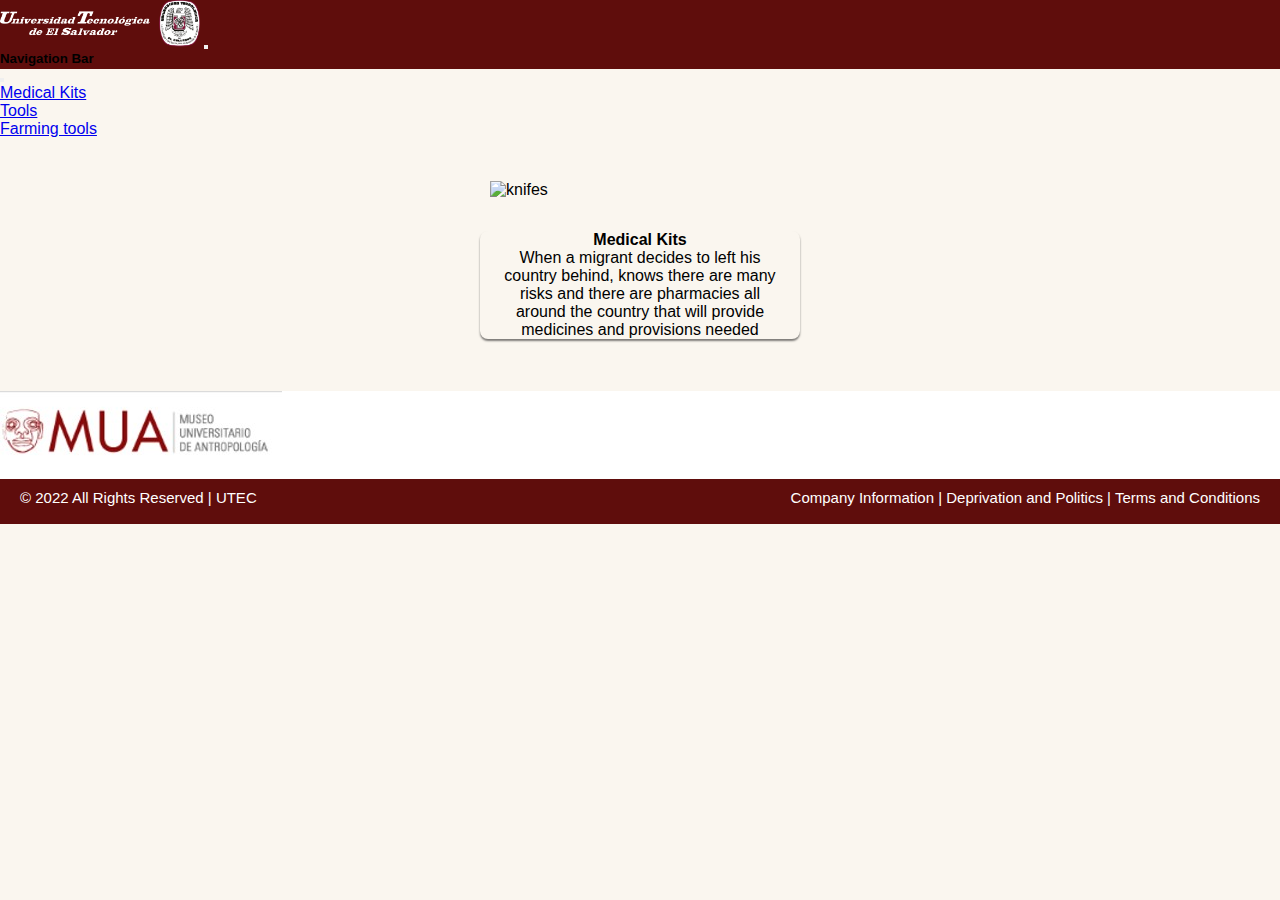
==== index.html @ 0bffd8e4 "Rename medkit.html to index.html" ====
<!DOCTYPE html>
<html lang="en">
<head>
    <meta charset="UTF-8">
    <meta http-equiv="X-UA-Compatible" content="IE=edge">
    <meta name="viewport" content="width=device-width, initial-scale=1.0">
    <title>Translates</title>
    <link href="https://cdn.jsdelivr.net/npm/bootstrap@5.1.3/dist/css/bootstrap.min.css" rel="stylesheet" integrity="sha384-1BmE4kWBq78iYhFldvKuhfTAU6auU8tT94WrHftjDbrCEXSU1oBoqyl2QvZ6jIW3" crossorigin="anonymous">
    <link rel="stylesheet" href="styles/style.css">
</head>
<body>
    <!--Navbar-->
    <nav class="navbar navbar-light fixed-top">
  <div class="container-fluid">
    <a class="navbar-brand text-white" href="#"><img src="img/icon.png" alt="icon" class="icon"></a>
    <button class="navbar-toggler" type="button" data-bs-toggle="offcanvas" data-bs-target="#offcanvasNavbar" aria-controls="offcanvasNavbar">
      <span class="navbar-toggler-icon"></span>
    </button>
    <div class="offcanvas offcanvas-end" tabindex="-1" id="offcanvasNavbar" aria-labelledby="offcanvasNavbarLabel">
      <div class="offcanvas-header">
        <h5 class="offcanvas-title" id="offcanvasNavbarLabel">Navigation Bar</h5>
        <button type="button" class="btn-close text-reset" data-bs-dismiss="offcanvas" aria-label="Close"></button>
      </div>
      <div class="offcanvas-body">
        <ul class="navbar-nav justify-content-end flex-grow-1 pe-3">
          <li class="nav-item">
            <a class="nav-link active" aria-current="page" href="medkit.html">Medical Kits</a>
          </li>
           <li class="nav-item">
            <a class="nav-link active" aria-current="page" href="Translates.html">Tools</a>
          </li>
          <a class="nav-link active" aria-current="page" href="Translates2.html">Farming tools</a>

        </ul> 
      </div>
    </div>
  </div>
</nav>
<script src="https://cdn.jsdelivr.net/npm/bootstrap@5.1.3/dist/js/bootstrap.bundle.min.js" integrity="sha384-ka7Sk0Gln4gmtz2MlQnikT1wXgYsOg+OMhuP+IlRH9sENBO0LRn5q+8nbTov4+1p" crossorigin="anonymous"></script>

    <!--End-->
<img src="img/Img3.jfif" class="img3" alt="knifes">
    <!--Cartas-->
  
    <div class="container">
    
        <div class="card" id="none">
            <h4>Medical Kits</h4>
            <p>
              </p> 
        </div>
        
        <div class="card">
            <h4>Medical Kits</h4>
            
            <p>When a migrant decides to left his country behind, knows there are many risks and there are pharmacies all around the country that will provide medicines and provisions needed
              </p>
        </div>
        
        <div class="card" id="none">
            <h4>Medical Kits</h4>
            <p>
              
          </p>
        </div>

    </div>
          <footer>
            <div class="principalfooter">
                <img src="img/mua.jfif" alt="mua">

                <div class="secundariofooter">
                    <p class="texto">© 2022 All Rights Reserved | UTEC</p>
                    <p class="texto">
                        Company Information | Deprivation and Politics | Terms and Conditions
                    </p>
                </div>
            </div>
        </footer>  
</body>
</html>
---- styles/style.css ----
@import url('https://fonts.googleapis.com/css2?family=Dongle:wght@400;700&family=IBM+Plex+Sans+Thai+Looped:wght@100&family=Lato:wght@100&family=Oswald:wght@200&family=Roboto:wght@300;400&family=Square+Peg&family=Water+Brush&display=swap');

*{
    margin: 0;
    padding: 0;
  }

    body{
      font-family: 'Noto Sans', sans-serif;
      background-color: #faf6ef;
    }
nav{
    background-color: #5f0d0c !important;
    height: 4.3em !important;
}

.container{
    width: 100% !important;
    max-width: 100% !important;
    height: auto;
    display: flex;
    flex-wrap: wrap;
    justify-content: center;
    margin: auto;
    margin-bottom: 2rem;
    
}

.portada{
    margin-top: 2em;
} 
.portada2 h1{
    text-align: center;
        color: #FFFFFF;
        font-size: 75px;
        font-weight: 500;
        font-family: 'Square Peg', cursive;


}  
.portada2 p{
    text-align: center;
    color: #FFFFFF;
    font-weight: 500;
    font-size: 35px;
    font-family: 'Water Brush', cursive;


}
#none{
    display: none;
}
.portada{
    display: none;
}
.container .card{
    width: 20rem !important;
    height: auto;
    border-radius: 8px;
    box-shadow: 0 2px 2px rgba(0, 0, 0, 0.5);
    overflow: hidden;
    margin: 20px;
    text-align: center;
    transition: all 0.25s;
    margin-top: 2rem;
}

.container .card:hover{
    transform: translateY(-15px);
    box-shadow: 0 12px 16px rgba(0, 0, 0, 0.2);
}

.portada2{
    position:absolute;
    z-index: 1;
    margin: 15% 25% 0% 30%;
    text-align: center;
}
.container .card h4{
    font-weight: 600;
}

.container .card p{
    padding: 0 1rem;
    font-size: 16px;
    font-weight: 300;
}
h1{
    font-weight: bold;
    color: #fff;
}
.container .card a {
    font-weight: 500;
    text-decoration: none;
    color: #3498db;
}
.img1{
    display: block;
    margin: auto;
    width: 350px;
    border-radius: 50%;
    margin-top: 7rem;
}
.img2{
    display: block;
    margin: auto;
    width: 220px;
    border-radius: 25%;
    margin-top: 7rem;
}
.img3{
    display: block;
    margin: auto;
    width: 300px;
    margin-top: 7rem;
}
.icon{
    width: 200px;
}
.principalfooter{
    background-color: #FFFFFF;
    position: absolute;
    width: 100%;
    color: white;
    font-size: 13px;
  }
  .principalfooter h3{
    padding-top: 10px;
    font-family: 'Noto Sans', sans-serif;
    letter-spacing: 1px;
    padding-left: 20px;
    font-size: 25px;
  }
  .principalfooter .integrantes{
    font-family: 'Noto Sans', sans-serif;
    padding-left: 20px;
    font-size: 15px;
    margin-bottom: 5px;
  }
  .secundariofooter{
    background-color: #5f0d0c;
    position: relative;
    bottom: 0;
    width: 100%;
    color: white;
    font-size: 13px;
    padding-top: 0px;
    float: left;
    font-size: 15px;
    display: flex;
    justify-content: space-between;
  }
  .texto{
    font-family: 'Noto Sans', sans-serif;
   
    margin-bottom: 8px;
    padding:  10px 20px 10px 20px;
    float: right;
  }
@media screen and (max-width: 900px) {
    .portada2{
        display: none;
    }
    .portada{
        display: block;
    }
    .portada h1{
        text-align: center;
        color: #198754;
    }
    
    .portada p{
        text-align: center;
        color: #198754;

      }
    
}
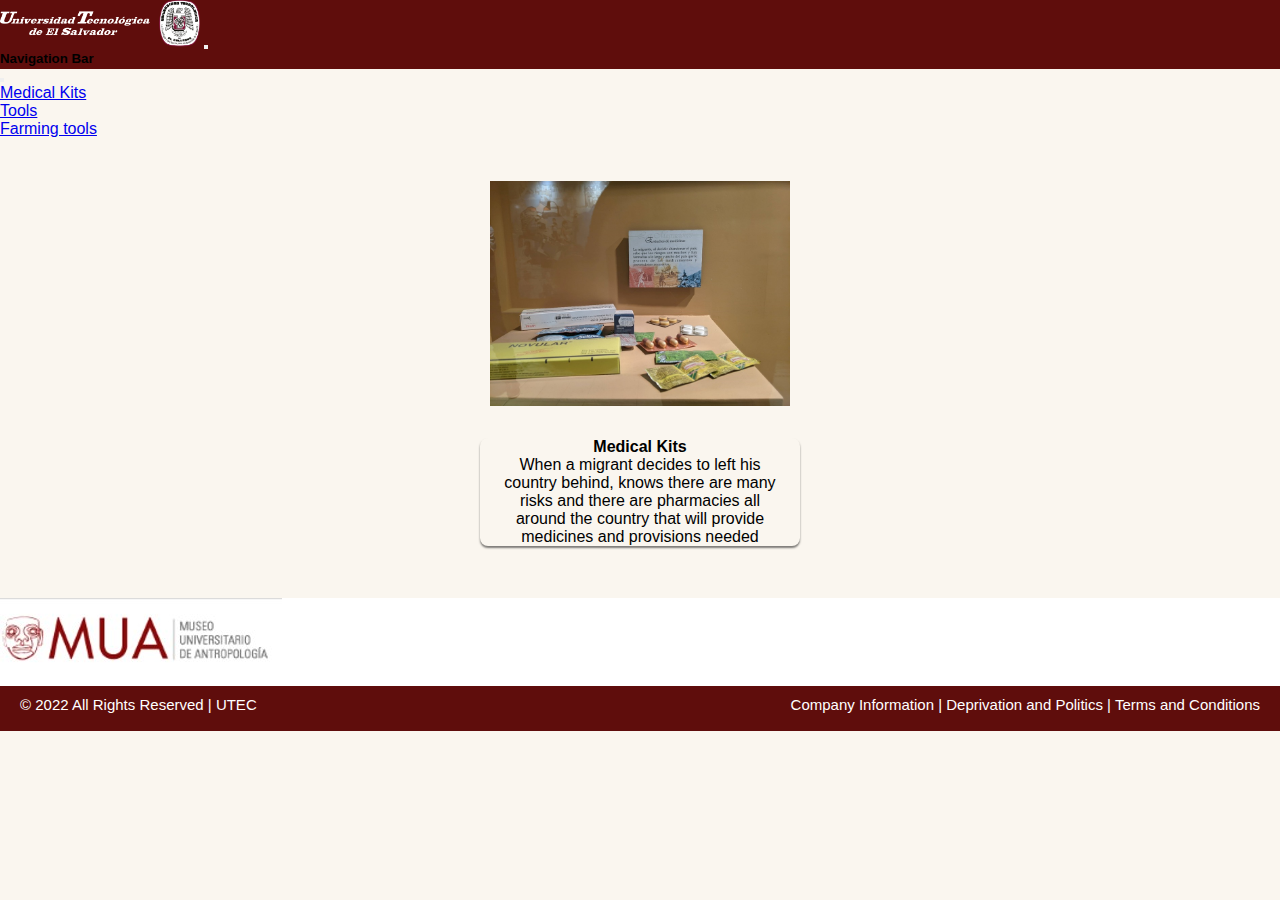
==== commit 56f147d9: "Update index.html" ====
--- a/index.html
+++ b/index.html
@@ -1,81 +1,81 @@
-<!DOCTYPE html>
-<html lang="en">
-<head>
-    <meta charset="UTF-8">
-    <meta http-equiv="X-UA-Compatible" content="IE=edge">
-    <meta name="viewport" content="width=device-width, initial-scale=1.0">
-    <title>Translates</title>
-    <link href="https://cdn.jsdelivr.net/npm/bootstrap@5.1.3/dist/css/bootstrap.min.css" rel="stylesheet" integrity="sha384-1BmE4kWBq78iYhFldvKuhfTAU6auU8tT94WrHftjDbrCEXSU1oBoqyl2QvZ6jIW3" crossorigin="anonymous">
-    <link rel="stylesheet" href="styles/style.css">
-</head>
-<body>
-    <!--Navbar-->
-    <nav class="navbar navbar-light fixed-top">
-  <div class="container-fluid">
-    <a class="navbar-brand text-white" href="#"><img src="img/icon.png" alt="icon" class="icon"></a>
-    <button class="navbar-toggler" type="button" data-bs-toggle="offcanvas" data-bs-target="#offcanvasNavbar" aria-controls="offcanvasNavbar">
-      <span class="navbar-toggler-icon"></span>
-    </button>
-    <div class="offcanvas offcanvas-end" tabindex="-1" id="offcanvasNavbar" aria-labelledby="offcanvasNavbarLabel">
-      <div class="offcanvas-header">
-        <h5 class="offcanvas-title" id="offcanvasNavbarLabel">Navigation Bar</h5>
-        <button type="button" class="btn-close text-reset" data-bs-dismiss="offcanvas" aria-label="Close"></button>
-      </div>
-      <div class="offcanvas-body">
-        <ul class="navbar-nav justify-content-end flex-grow-1 pe-3">
-          <li class="nav-item">
-            <a class="nav-link active" aria-current="page" href="medkit.html">Medical Kits</a>
-          </li>
-           <li class="nav-item">
-            <a class="nav-link active" aria-current="page" href="Translates.html">Tools</a>
-          </li>
-          <a class="nav-link active" aria-current="page" href="Translates2.html">Farming tools</a>
-
-        </ul> 
-      </div>
-    </div>
-  </div>
-</nav>
-<script src="https://cdn.jsdelivr.net/npm/bootstrap@5.1.3/dist/js/bootstrap.bundle.min.js" integrity="sha384-ka7Sk0Gln4gmtz2MlQnikT1wXgYsOg+OMhuP+IlRH9sENBO0LRn5q+8nbTov4+1p" crossorigin="anonymous"></script>
-
-    <!--End-->
-<img src="img/Img3.jfif" class="img3" alt="knifes">
-    <!--Cartas-->
-  
-    <div class="container">
-    
-        <div class="card" id="none">
-            <h4>Medical Kits</h4>
-            <p>
-              </p> 
-        </div>
-        
-        <div class="card">
-            <h4>Medical Kits</h4>
-            
-            <p>When a migrant decides to left his country behind, knows there are many risks and there are pharmacies all around the country that will provide medicines and provisions needed
-              </p>
-        </div>
-        
-        <div class="card" id="none">
-            <h4>Medical Kits</h4>
-            <p>
-              
-          </p>
-        </div>
-
-    </div>
-          <footer>
-            <div class="principalfooter">
-                <img src="img/mua.jfif" alt="mua">
-
-                <div class="secundariofooter">
-                    <p class="texto">© 2022 All Rights Reserved | UTEC</p>
-                    <p class="texto">
-                        Company Information | Deprivation and Politics | Terms and Conditions
-                    </p>
-                </div>
-            </div>
-        </footer>  
-</body>
-</html>
+<!DOCTYPE html>
+<html lang="en">
+<head>
+    <meta charset="UTF-8">
+    <meta http-equiv="X-UA-Compatible" content="IE=edge">
+    <meta name="viewport" content="width=device-width, initial-scale=1.0">
+    <title>Translates</title>
+    <link href="https://cdn.jsdelivr.net/npm/bootstrap@5.1.3/dist/css/bootstrap.min.css" rel="stylesheet" integrity="sha384-1BmE4kWBq78iYhFldvKuhfTAU6auU8tT94WrHftjDbrCEXSU1oBoqyl2QvZ6jIW3" crossorigin="anonymous">
+    <link rel="stylesheet" href="styles/style.css">
+</head>
+<body>
+    <!--Navbar-->
+    <nav class="navbar navbar-light fixed-top">
+  <div class="container-fluid">
+    <a class="navbar-brand text-white" href="#"><img src="img/icon.png" alt="icon" class="icon"></a>
+    <button class="navbar-toggler" type="button" data-bs-toggle="offcanvas" data-bs-target="#offcanvasNavbar" aria-controls="offcanvasNavbar">
+      <span class="navbar-toggler-icon"></span>
+    </button>
+    <div class="offcanvas offcanvas-end" tabindex="-1" id="offcanvasNavbar" aria-labelledby="offcanvasNavbarLabel">
+      <div class="offcanvas-header">
+        <h5 class="offcanvas-title" id="offcanvasNavbarLabel">Navigation Bar</h5>
+        <button type="button" class="btn-close text-reset" data-bs-dismiss="offcanvas" aria-label="Close"></button>
+      </div>
+      <div class="offcanvas-body">
+        <ul class="navbar-nav justify-content-end flex-grow-1 pe-3">
+          <li class="nav-item">
+            <a class="nav-link active" aria-current="page" href="index.html">Medical Kits</a>
+          </li>
+           <li class="nav-item">
+            <a class="nav-link active" aria-current="page" href="Translates.html">Tools</a>
+          </li>
+          <a class="nav-link active" aria-current="page" href="Translates2.html">Farming tools</a>
+
+        </ul> 
+      </div>
+    </div>
+  </div>
+</nav>
+<script src="https://cdn.jsdelivr.net/npm/bootstrap@5.1.3/dist/js/bootstrap.bundle.min.js" integrity="sha384-ka7Sk0Gln4gmtz2MlQnikT1wXgYsOg+OMhuP+IlRH9sENBO0LRn5q+8nbTov4+1p" crossorigin="anonymous"></script>
+
+    <!--End-->
+<img src="img/img3.jfif" class="img3" alt="knifes">
+    <!--Cartas-->
+  
+    <div class="container">
+    
+        <div class="card" id="none">
+            <h4>Medical Kits</h4>
+            <p>
+              </p> 
+        </div>
+        
+        <div class="card">
+            <h4>Medical Kits</h4>
+            
+            <p>When a migrant decides to left his country behind, knows there are many risks and there are pharmacies all around the country that will provide medicines and provisions needed
+              </p>
+        </div>
+        
+        <div class="card" id="none">
+            <h4>Medical Kits</h4>
+            <p>
+              
+          </p>
+        </div>
+
+    </div>
+          <footer>
+            <div class="principalfooter">
+                <img src="img/mua.jfif" alt="mua">
+
+                <div class="secundariofooter">
+                    <p class="texto">© 2022 All Rights Reserved | UTEC</p>
+                    <p class="texto">
+                        Company Information | Deprivation and Politics | Terms and Conditions
+                    </p>
+                </div>
+            </div>
+        </footer>  
+</body>
+</html>
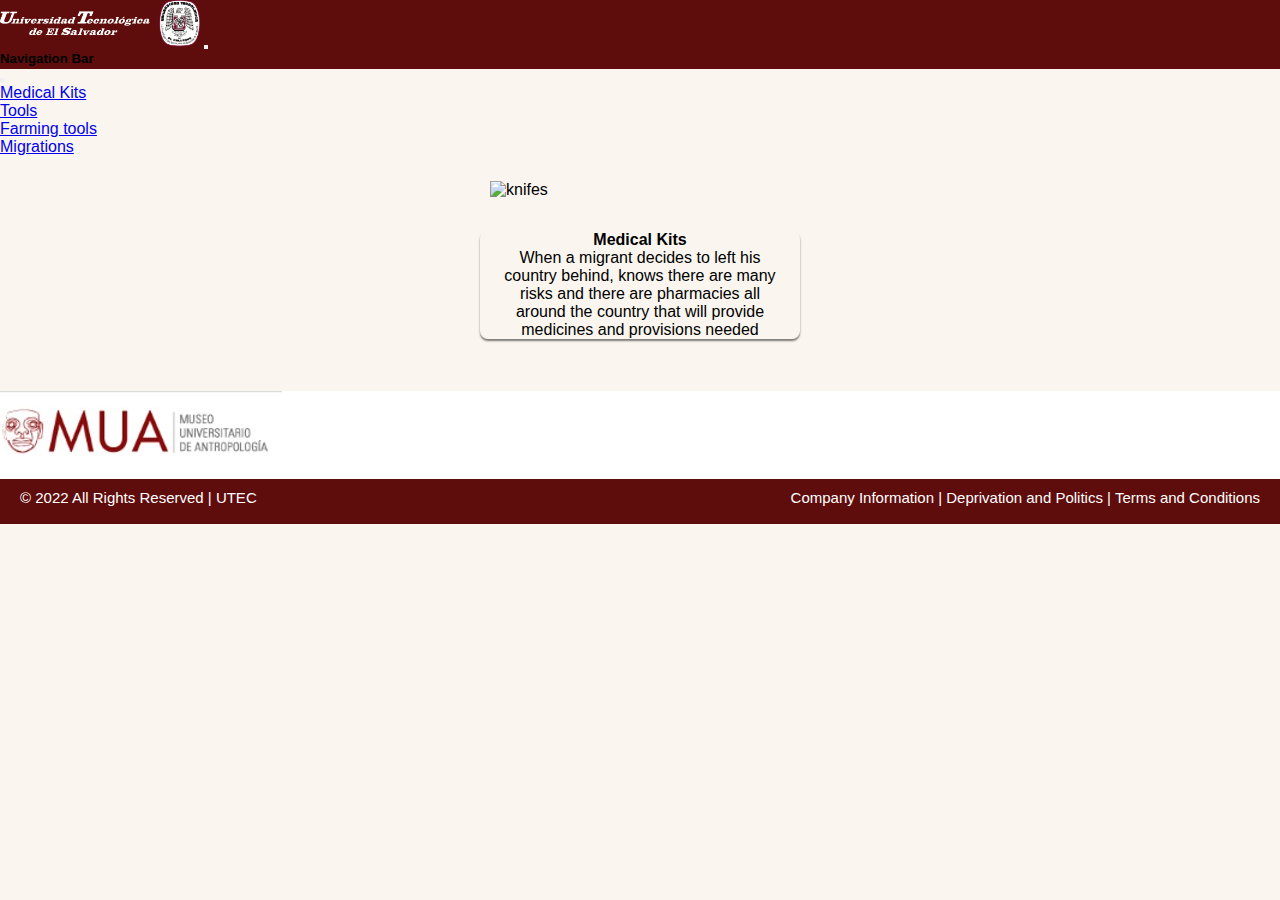
==== commit a6538932: "Add files via upload" ====
--- a/index.html
+++ b/index.html
@@ -29,8 +29,14 @@
            <li class="nav-item">
             <a class="nav-link active" aria-current="page" href="Translates.html">Tools</a>
           </li>
+          <li class="nav-item">
+
           <a class="nav-link active" aria-current="page" href="Translates2.html">Farming tools</a>
+          </li>
+          <li class="nav-item">
+            <a class="nav-link active" aria-current="page" href="Migrations.html">Migrations</a>
 
+          </li>
         </ul> 
       </div>
     </div>
@@ -39,7 +45,7 @@
 <script src="https://cdn.jsdelivr.net/npm/bootstrap@5.1.3/dist/js/bootstrap.bundle.min.js" integrity="sha384-ka7Sk0Gln4gmtz2MlQnikT1wXgYsOg+OMhuP+IlRH9sENBO0LRn5q+8nbTov4+1p" crossorigin="anonymous"></script>
 
     <!--End-->
-<img src="img/img3.jfif" class="img3" alt="knifes">
+<img src="img/Img3.jfif" class="img3" alt="knifes">
     <!--Cartas-->
   
     <div class="container">
@@ -78,4 +84,4 @@
             </div>
         </footer>  
 </body>
-</html>
+</html>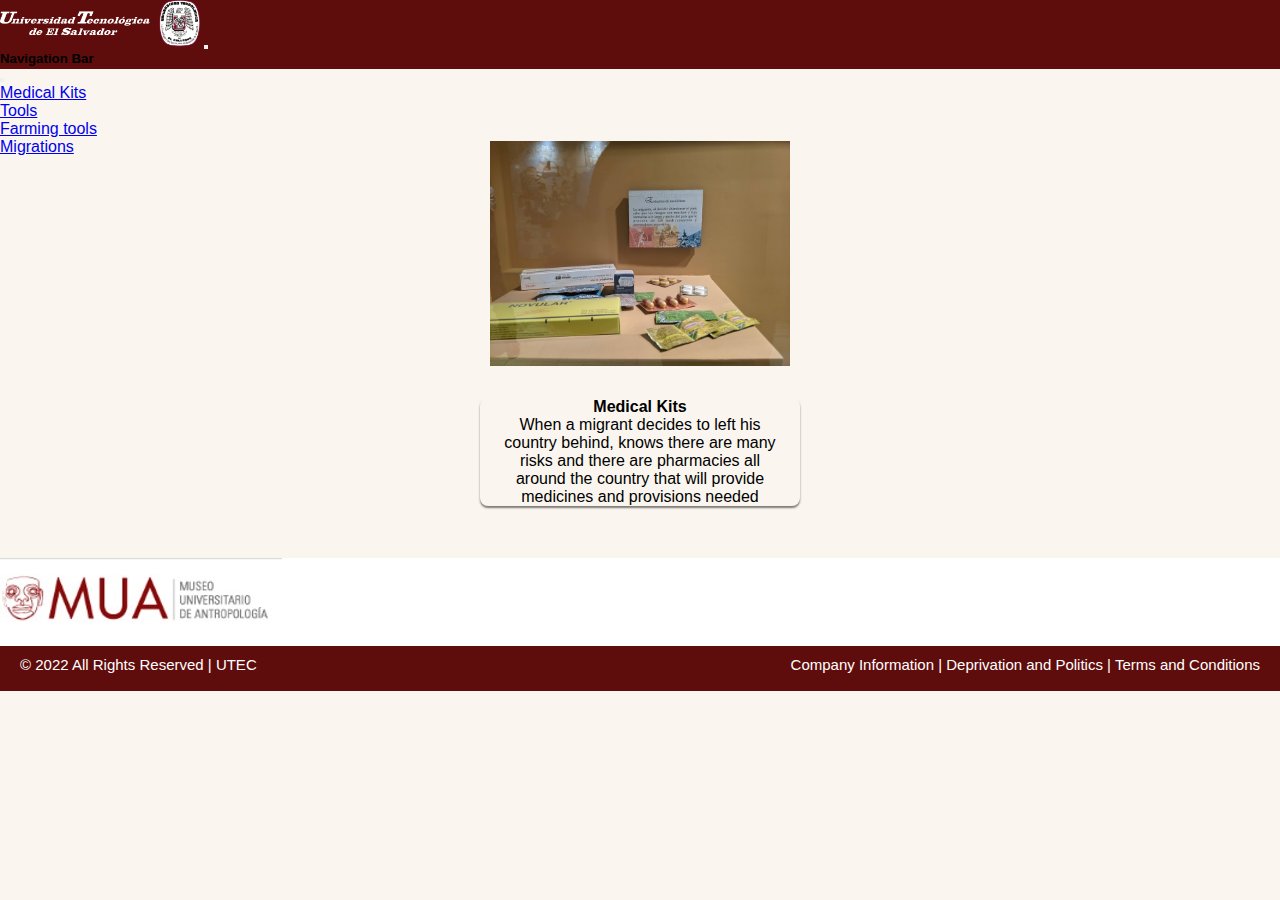
==== commit 68842a7f: "Update index.html" ====
--- a/index.html
+++ b/index.html
@@ -33,9 +33,8 @@
 
           <a class="nav-link active" aria-current="page" href="Translates2.html">Farming tools</a>
           </li>
-          <li class="nav-item">
+            <li class="nav-item">
             <a class="nav-link active" aria-current="page" href="Migrations.html">Migrations</a>
-
           </li>
         </ul> 
       </div>
@@ -45,7 +44,7 @@
 <script src="https://cdn.jsdelivr.net/npm/bootstrap@5.1.3/dist/js/bootstrap.bundle.min.js" integrity="sha384-ka7Sk0Gln4gmtz2MlQnikT1wXgYsOg+OMhuP+IlRH9sENBO0LRn5q+8nbTov4+1p" crossorigin="anonymous"></script>
 
     <!--End-->
-<img src="img/Img3.jfif" class="img3" alt="knifes">
+<img src="img/img3.jfif" class="img3" alt="knifes">
     <!--Cartas-->
   
     <div class="container">
@@ -84,4 +83,4 @@
             </div>
         </footer>  
 </body>
-</html>+</html>
--- a/styles/style.css
+++ b/styles/style.css
@@ -25,7 +25,44 @@
     margin-bottom: 2rem;
     
 }
-
+/*Cards dos*/
+.container .card2{
+    width: 50rem !important;
+    height: auto;
+    border-radius: 8px;
+    background-color: #fff;
+    box-shadow: 0 2px 2px rgba(0, 0, 0, 0.5);
+    overflow: hidden;
+    margin: 20px;
+    text-align: justify;
+    transition: all 0.25s;
+    margin-top: 2rem;
+}
+
+.container .card2:hover{
+    transform: translateY(-15px);
+    box-shadow: 0 12px 16px rgba(0, 0, 0, 0.2);
+}
+
+.container .card2 h4{
+    font-weight: 600;
+    text-align: center;
+}
+
+.container .card2 p{
+    padding: 0 1rem;
+    font-size: 16px;
+    font-weight: 300;
+}
+h1{
+    font-weight: bold;
+    color: #fff;
+}
+.container .card2 a {
+    font-weight: 500;
+    text-decoration: none;
+    color: #3498db;
+}
 .portada{
     margin-top: 2em;
 } 
@@ -70,12 +107,6 @@
     box-shadow: 0 12px 16px rgba(0, 0, 0, 0.2);
 }
 
-.portada2{
-    position:absolute;
-    z-index: 1;
-    margin: 15% 25% 0% 30%;
-    text-align: center;
-}
 .container .card h4{
     font-weight: 600;
 }
@@ -99,20 +130,42 @@
     margin: auto;
     width: 350px;
     border-radius: 50%;
-    margin-top: 7rem;
+    margin-top: 6rem;
 }
 .img2{
     display: block;
     margin: auto;
     width: 220px;
     border-radius: 25%;
-    margin-top: 7rem;
-}
+    margin-top: 5rem;
+}
+
 .img3{
     display: block;
     margin: auto;
     width: 300px;
-    margin-top: 7rem;
+    margin-top: 4.5rem;
+}
+.img4{
+    display: block;
+    margin: auto;
+    width: 85%;
+    margin-top: 1.5rem;
+}
+.img5{
+    display: block;
+    margin: auto;
+    width: 20rem;
+    height: 20rem;
+    margin-top: 0.5rem;
+}
+.img6{
+    display: block;
+    margin: auto;
+    width: 20rem;
+    height: 20rem;
+    margin-bottom: 1rem;
+    margin-top: 0.5rem;
 }
 .icon{
     width: 200px;
@@ -176,3 +229,4 @@
       }
     
 }
+
